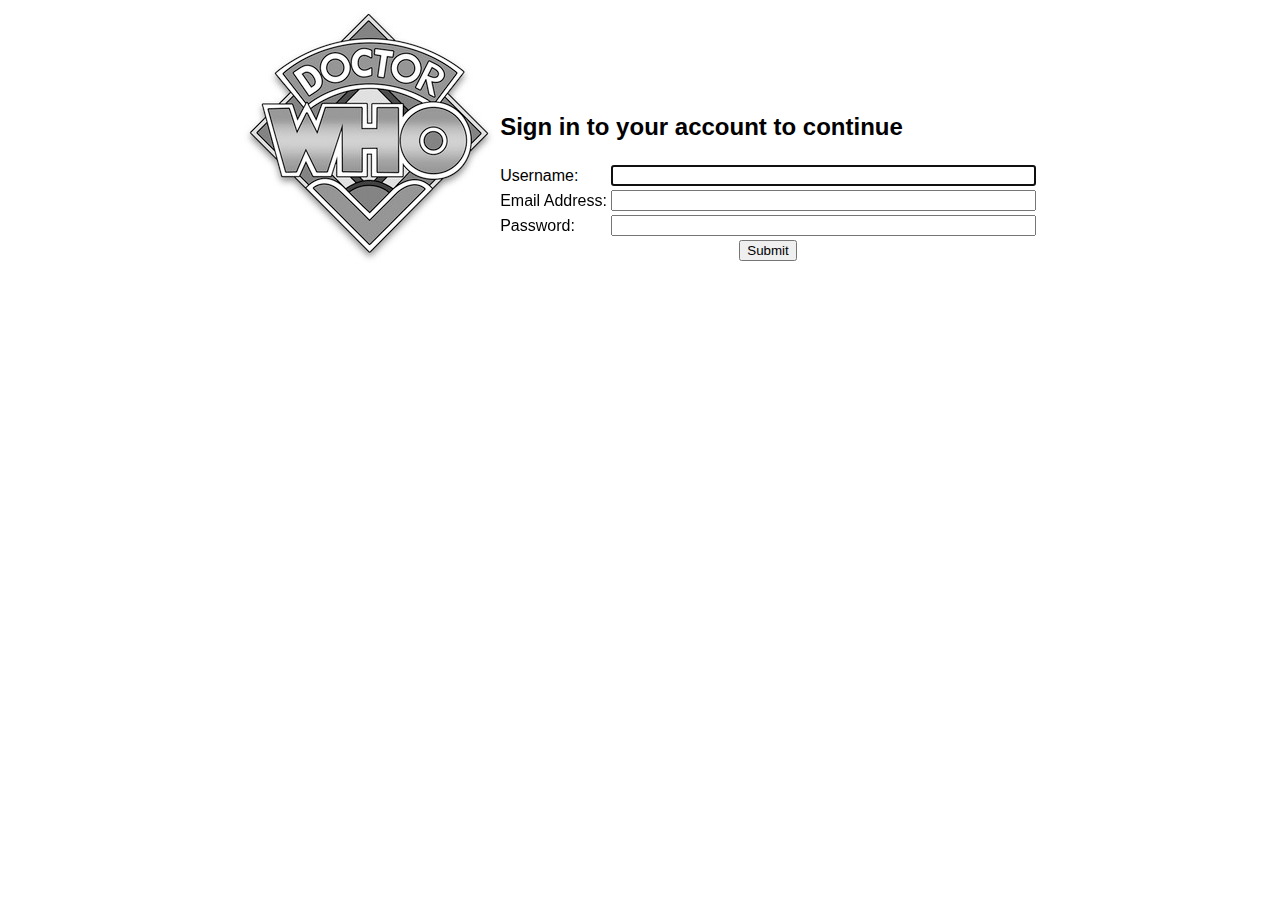
==== BadWolf/loginAuth.html @ cb88a504 "First page with main.css" ====
<html>
<head>
	<meta http-equiv="Content-Type" content="text/html; charset=UTF-8">
   <title>Form Login</title>
   <link href="https://fonts.google.com/css?family=Dosis:200, 400, 500, 700" rel="stylesheet">
   <link rel="stylesheet" type="text/css" href="main.css">
</head>

<body class="center" OnLoad="document.main.username.focus();">
	<div class="box">
		<img src="images/layout/logobw256.jpg" alt="A Doctor Who logo.">
	</div>>

<div class="center">	
<table class="center-table">
	<tr>
		<td colspan="2">	
			<h2>Sign in to your account to continue</h2> 
		</td>
	</tr>
<!-- create the main form with an input text box named uid and a password text box named mypassword -->
	<form name="main" method="post" action="authcheck.php"> 
	<tr> 
		<td>Username:</td> 
		<td><input name="username" type="text" size="50"></td> 
	</tr> 
	<tr> 
		<td>Email Address:</td> 
		<td><input name="emailadd" type="text" size="50"></td> 
	</tr> 
	<tr>
		<td>Password:</td>
		<td><input name="password" type="text" size="50"></td>
	</tr>
	<tr> 
		<td colspan="2" align="center"><input name="btnsubmit" type="submit" value="Submit"></td> 
	</tr>
</table>
	</form>
</div>


</body>
</html>
---- BadWolf/main.css ----
* {
	box-sizing: border-box;
}
.box {
	height: 300px;
}
.center {
	text-align: center;
}
.center-table {
	margin: auto
}

body {
	font-family: 'Dosis', sans-serif;
	font-size: 0;
}
div {
	display: inline-block;

}
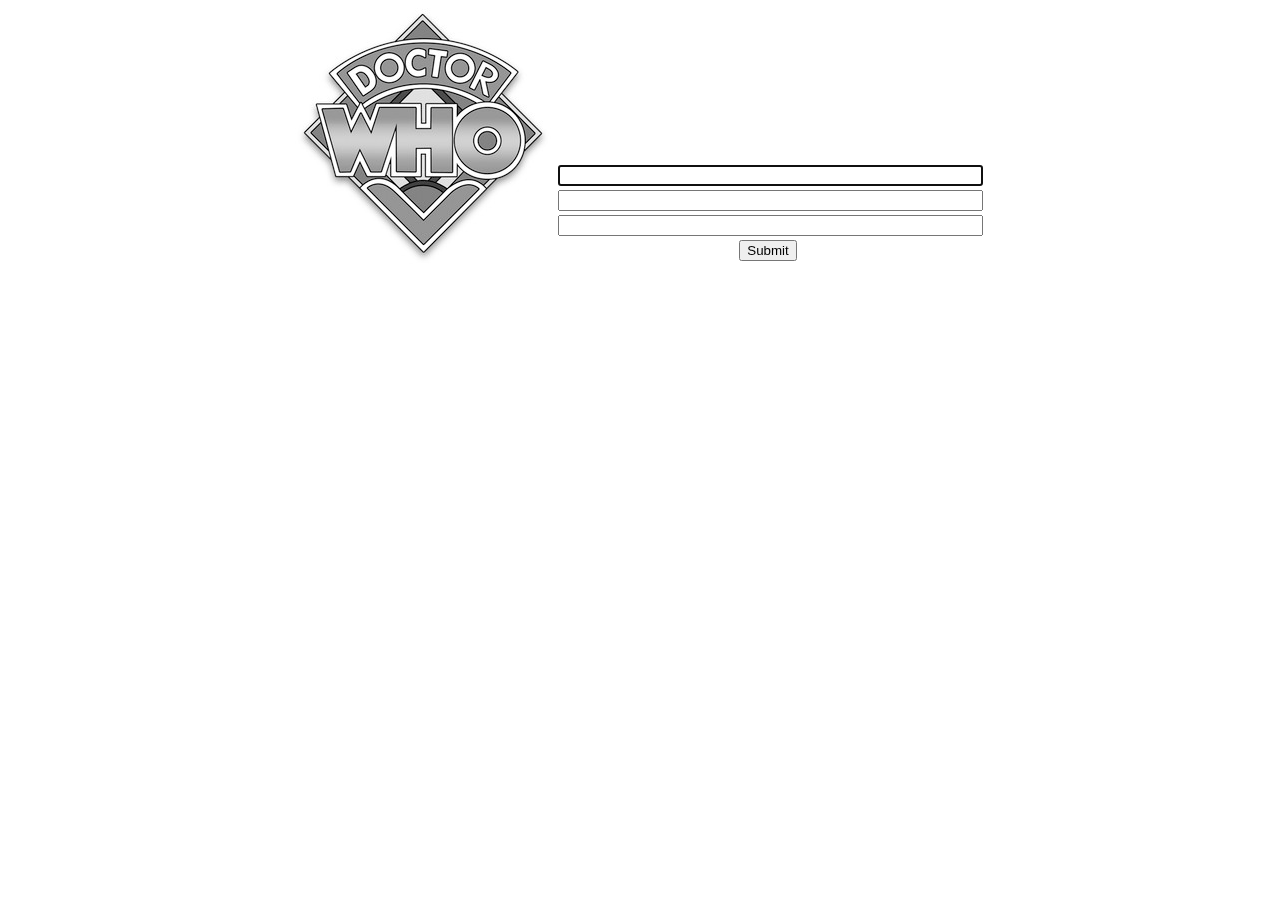
==== commit 403a8c3b: "Lots of changes. Should be turn in ready" ====
--- a/BadWolf/loginAuth.html
+++ b/BadWolf/loginAuth.html
@@ -1,45 +1,46 @@
-<html>
+<!DOCTYPE html>
+<!--sonics.html-->
+<!--Nov 19, 2017 -->
+<html lang="en">
 <head>
 	<meta http-equiv="Content-Type" content="text/html; charset=UTF-8">
-   <title>Form Login</title>
+   <title>Doctor Who Login</title>
    <link href="https://fonts.google.com/css?family=Dosis:200, 400, 500, 700" rel="stylesheet">
    <link rel="stylesheet" type="text/css" href="main.css">
 </head>
 
 <body class="center" OnLoad="document.main.username.focus();">
-	<div class="box">
+	<div>
 		<img src="images/layout/logobw256.jpg" alt="A Doctor Who logo.">
-	</div>>
-
-<div class="center">	
-<table class="center-table">
-	<tr>
-		<td colspan="2">	
-			<h2>Sign in to your account to continue</h2> 
-		</td>
-	</tr>
-<!-- create the main form with an input text box named uid and a password text box named mypassword -->
-	<form name="main" method="post" action="authcheck.php"> 
-	<tr> 
-		<td>Username:</td> 
-		<td><input name="username" type="text" size="50"></td> 
-	</tr> 
-	<tr> 
-		<td>Email Address:</td> 
-		<td><input name="emailadd" type="text" size="50"></td> 
-	</tr> 
-	<tr>
-		<td>Password:</td>
-		<td><input name="password" type="text" size="50"></td>
-	</tr>
-	<tr> 
-		<td colspan="2" align="center"><input name="btnsubmit" type="submit" value="Submit"></td> 
-	</tr>
-</table>
-	</form>
-</div>
-
-
+	</div>
+	<div>	
+		<table class="center-table">
+			<tr>
+				<td colspan="2">	
+					<h2>Sign in to your account to continue</h2> 
+				</td>
+			</tr>
+		<!-- create the main form with an input text box named uid and a password text box named mypassword -->
+			<form name="main" method="post" action="authcheck.php"> 
+			<tr> 
+				<td>Username:</td> 
+				<td><input name="username" type="text" size="50"></td> 
+			</tr> 
+			<tr> 
+				<td>Email Address:</td> 
+				<td><input name="emailadd" type="text" size="50"></td> 
+			</tr> 
+			<tr>
+				<td>Password:</td>
+				<td><input name="password" type="text" size="50"></td>
+			</tr>
+			<tr> 
+				<td colspan="2" align="center"><input name="btnsubmit" type="submit" value="Submit"></td> 
+			</tr>
+		</table>
+			</form>
+	</div>
+	
 </body>
 </html> 
 
--- a/BadWolf/main.css
+++ b/BadWolf/main.css
@@ -1,8 +1,5 @@
 * {
 	box-sizing: border-box;
-}
-.box {
-	height: 300px;
 }
 .center {
 	text-align: center;
@@ -10,13 +7,16 @@
 .center-table {
 	margin: auto
 }
-
+.form {
+	height: 600px;
+	width: 100%;
+}
 body {
 	font-family: 'Dosis', sans-serif;
 	font-size: 0;
 }
 div {
 	display: inline-block;
-
+	font-size: normal;	
 }
 
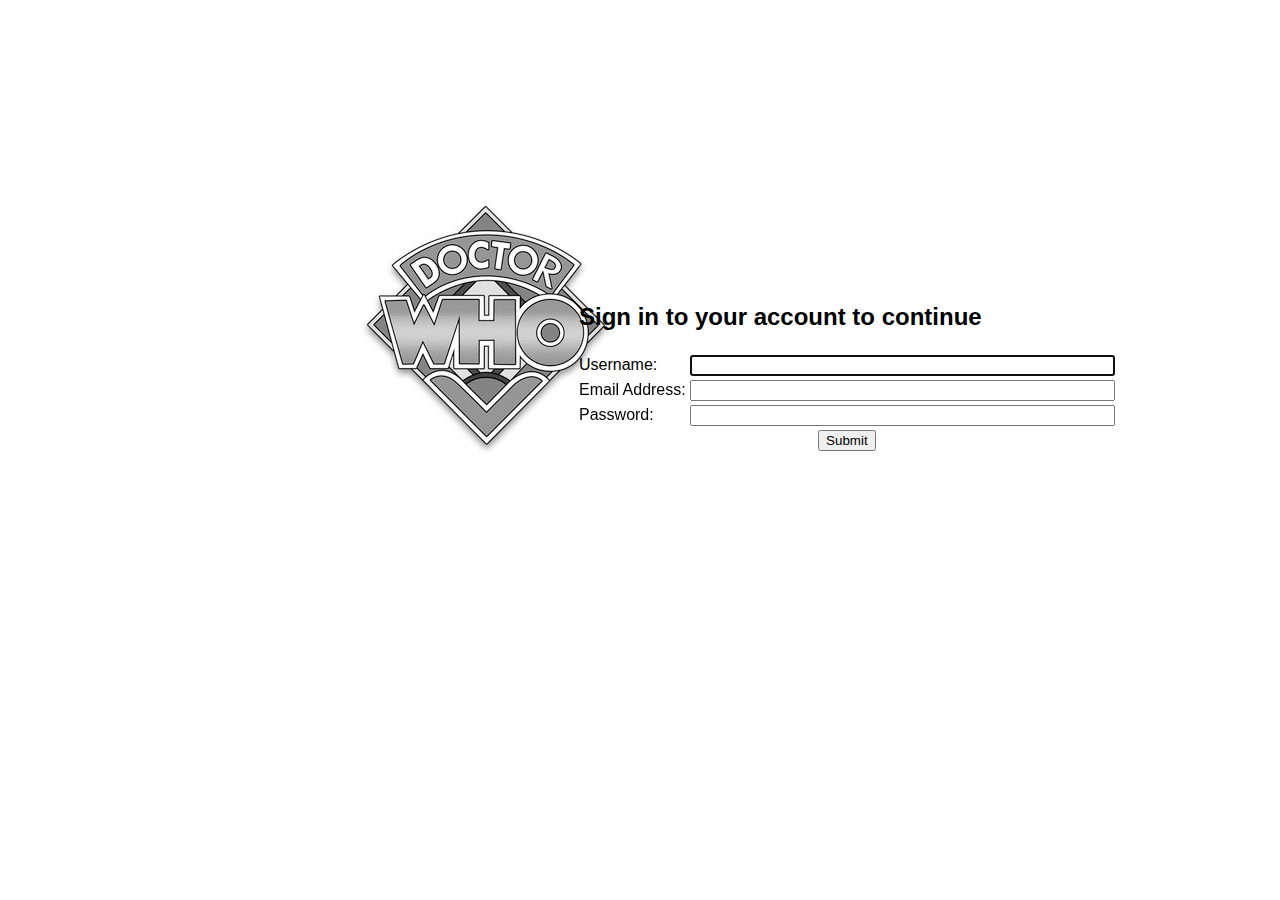
==== commit 29afb5bb: "Refactored main.css. Now see login reqs on loginAuth." ====
--- a/BadWolf/loginAuth.html
+++ b/BadWolf/loginAuth.html
@@ -11,10 +11,8 @@
 
 <body class="center" OnLoad="document.main.username.focus();">
 	<div>
-		<img src="images/layout/logobw256.jpg" alt="A Doctor Who logo.">
-	</div>
-	<div>	
-		<table class="center-table">
+		<img src="images/layout/logobw256.jpg" alt="A Doctor Who logo." class="logo">
+		<table class="center-table login-form">
 			<tr>
 				<td colspan="2">	
 					<h2>Sign in to your account to continue</h2> 
--- a/BadWolf/main.css
+++ b/BadWolf/main.css
@@ -1,22 +1,25 @@
 * {
 	box-sizing: border-box;
 }
-.center {
-	text-align: center;
-}
+
 .center-table {
 	margin: auto
 }
-.form {
-	height: 600px;
-	width: 100%;
-}
 body {
 	font-family: 'Dosis', sans-serif;
-	font-size: 0;
 }
-div {
+.logo, .login-form {
+	position: absolute;
 	display: inline-block;
-	font-size: normal;	
 }
 
+.logo{
+	top: 200px;
+	left: 28%;
+}
+
+.login-form{
+	top: 280px;
+	left: 45%;
+}
+
